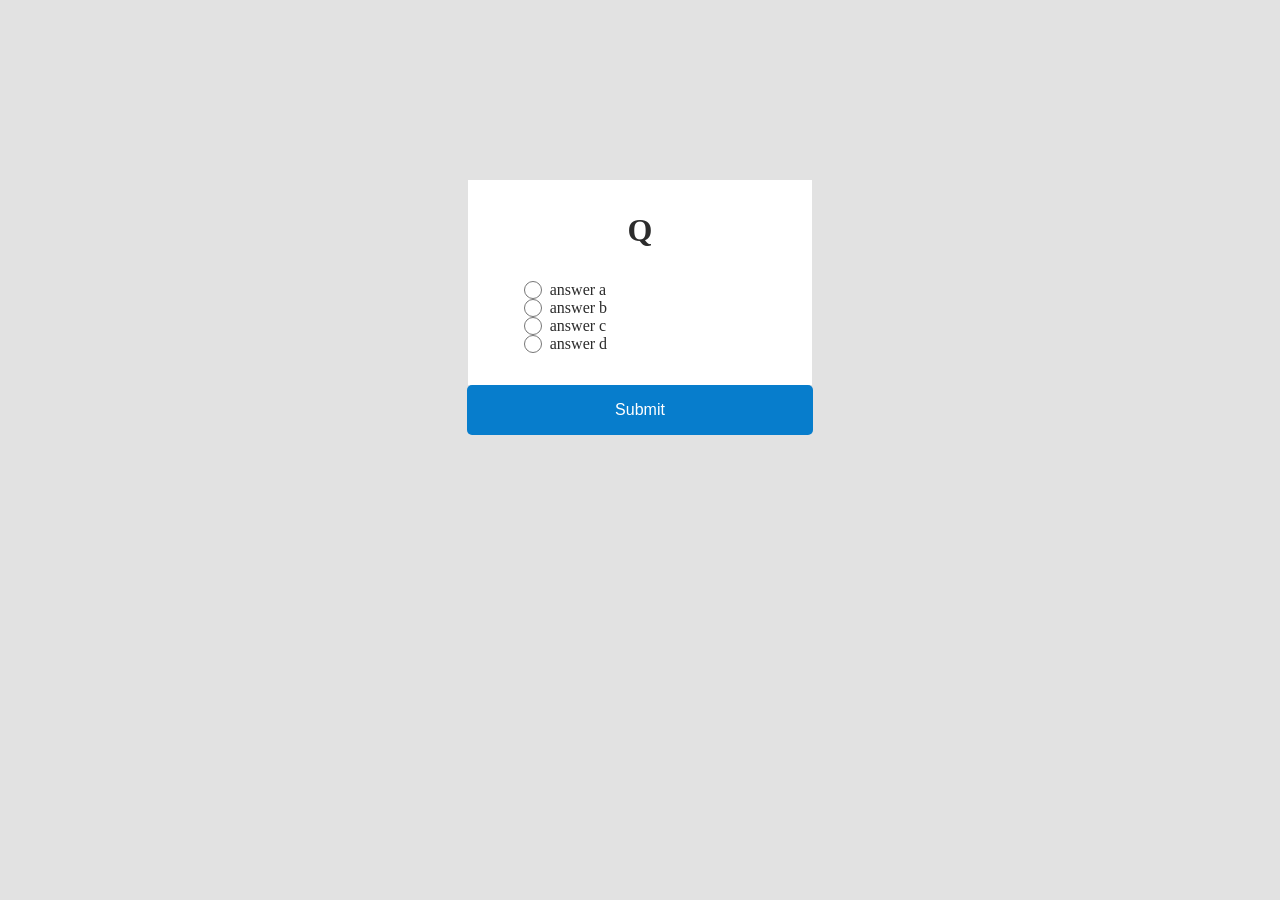
==== quiz-app/index.html @ 74ffad87 "UI of the question card" ====
<!DOCTYPE html>
<html lang="en">
<head>
    <meta charset="UTF-8">
    <meta name="viewport" content="width=device-width, initial-scale=1.0">
    <title>Quiz App</title>
    <link rel="stylesheet" href="style.css">
    <script src="script.js"></script>
</head>
<body>
    <div class="container">
        <div class="quiz_box">
            <div class="heading">
                <h1 id="question">Q</h1>
            </div>
            <div class="answers">
                <input type="radio" name="a_a" tag="a_a">
                <label id="a_a">answer a</label>
                <input type="radio" name="a_b" tag="a_b">
                <label id="a_b">answer b</label>
                <input type="radio" name="a_c" tag="a_c">
                <label id="a_c">answer c</label>
                <input type="radio" name="a_d" tag="a_d">
                <label id="a_d">answer d</label>
            </div>
        </div>
        <div>
            <button class="submit_button" type="submit">Submit</button>
        </div>
    </div>
</body>
</html>
---- quiz-app/style.css ----
* {
  box-sizing: border-box;
  padding: 0;
  margin: 0;
}
body {
  background-color: rgb(226, 226, 226);
}

.container {
  display: flex;
  flex-direction: column;
  align-items: center;
  justify-content: space-around;
}

.quiz_box {
  padding: 2rem 10rem;
  background-color: white;
  color: rgb(44, 44, 44);
  margin-top: 20vh;
  display: flex;
  flex-direction: column;
  flex-wrap: wrap;
  flex-shrink: inherit;
}
.heading {
  margin-bottom: 2rem;
}
.answers {
  display: grid;
  grid-template-columns: 0.5fr 1.5fr;
  margin-left: -7rem;
}

.submit_button {
  padding: 1rem 9.25rem;
  border-radius: 5px;
  font-size: 1rem;
  border-style: none;
  background-color: rgb(7, 125, 204);
  color: white;
}
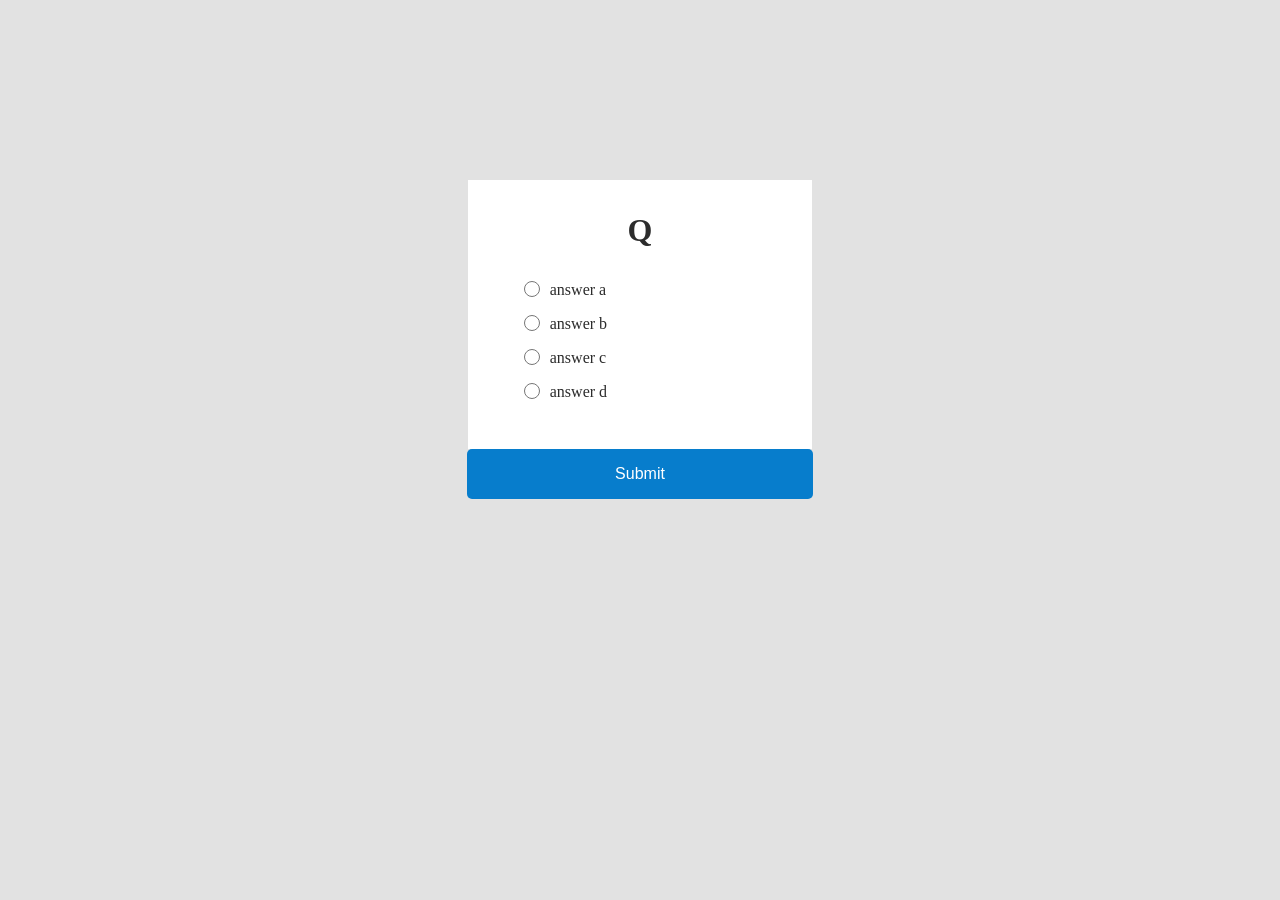
==== commit 68be0c62: "changing the style of the radio input buttons" ====
--- a/quiz-app/index.html
+++ b/quiz-app/index.html
@@ -15,13 +15,13 @@
             </div>
             <div class="answers">
                 <input type="radio" name="a_a" tag="a_a">
-                <label id="a_a">answer a</label>
+                <label class= "answer" id="a_a">answer a</label>
                 <input type="radio" name="a_b" tag="a_b">
-                <label id="a_b">answer b</label>
+                <label class= "answer" id="a_b">answer b</label>
                 <input type="radio" name="a_c" tag="a_c">
-                <label id="a_c">answer c</label>
+                <label class= "answer" id="a_c">answer c</label>
                 <input type="radio" name="a_d" tag="a_d">
-                <label id="a_d">answer d</label>
+                <label class= "answer" id="a_d">answer d</label>
             </div>
         </div>
         <div>
--- a/quiz-app/style.css
+++ b/quiz-app/style.css
@@ -33,6 +33,22 @@
   margin-left: -7rem;
 }
 
+.answers input {
+  height: 1rem;
+  width: 2rem;
+}
+
+.answers input:hover {
+  cursor: pointer;
+  background-color: rgb(7, 125, 204);
+  height: 1.2rem;
+  width: 2rem;
+}
+
+.answer {
+  margin-bottom: 1rem;
+}
+
 .submit_button {
   padding: 1rem 9.25rem;
   border-radius: 5px;
@@ -41,3 +57,8 @@
   background-color: rgb(7, 125, 204);
   color: white;
 }
+
+.submit_button:hover {
+  background-color: rgb(5, 94, 153);
+  cursor: pointer;
+}
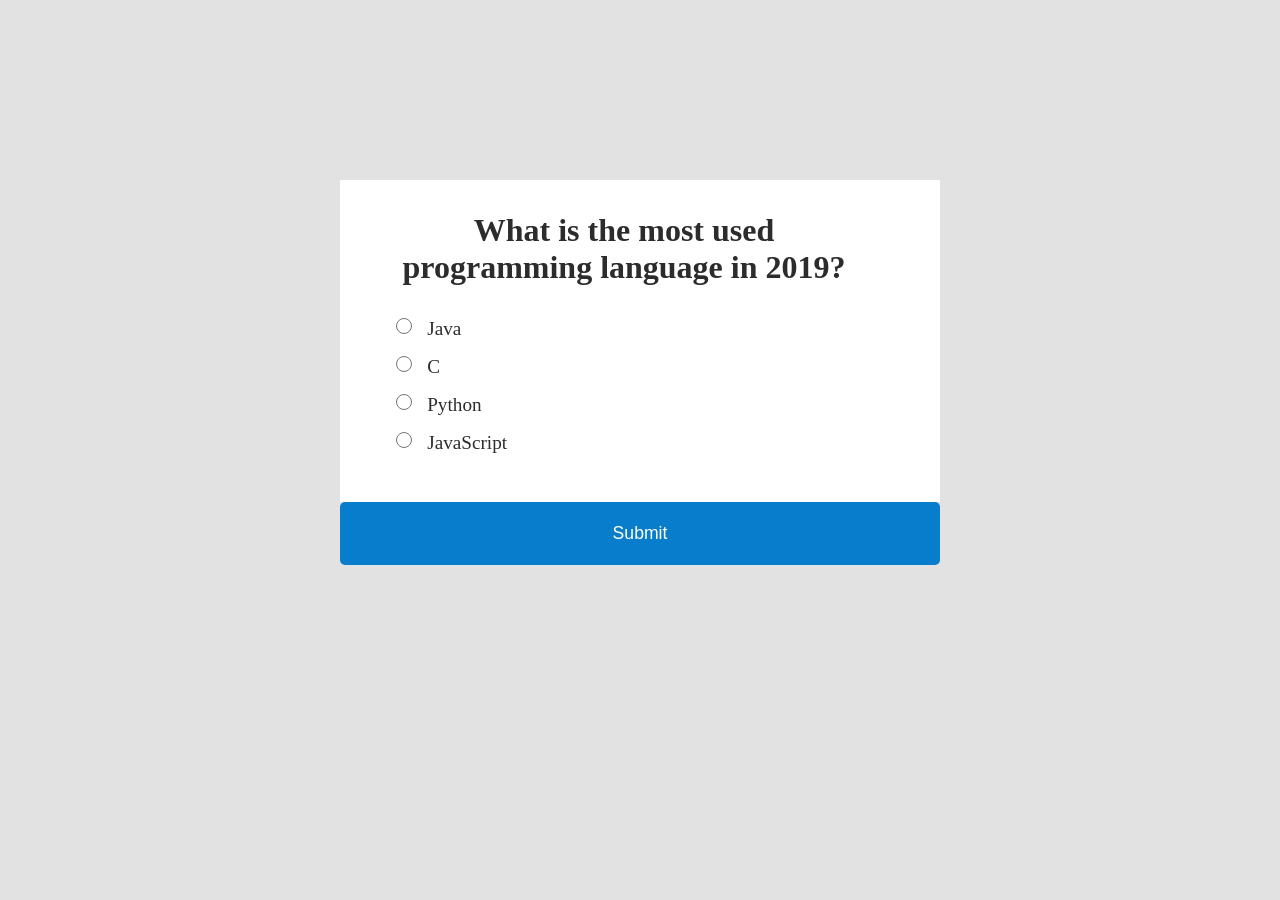
==== commit bc50005f: "the full project" ====
--- a/quiz-app/index.html
+++ b/quiz-app/index.html
@@ -5,7 +5,7 @@
     <meta name="viewport" content="width=device-width, initial-scale=1.0">
     <title>Quiz App</title>
     <link rel="stylesheet" href="style.css">
-    <script src="script.js"></script>
+    <script src="script.js" defer></script>
 </head>
 <body>
     <div class="container">
@@ -14,19 +14,18 @@
                 <h1 id="question">Q</h1>
             </div>
             <div class="answers">
-                <input type="radio" name="a_a" tag="a_a">
+                <input class="radio_btn" type="radio" name="a" >
                 <label class= "answer" id="a_a">answer a</label>
-                <input type="radio" name="a_b" tag="a_b">
+                <input class="radio_btn" type="radio" name="a" >
                 <label class= "answer" id="a_b">answer b</label>
-                <input type="radio" name="a_c" tag="a_c">
+                <input class="radio_btn" type="radio" name="a" >
                 <label class= "answer" id="a_c">answer c</label>
-                <input type="radio" name="a_d" tag="a_d">
+                <input class="radio_btn" type="radio" name="a" >
                 <label class= "answer" id="a_d">answer d</label>
             </div>
         </div>
-        <div>
-            <button class="submit_button" type="submit">Submit</button>
-        </div>
+        <button id="submit_button" type="submit">Submit</button>
+        
     </div>
 </body>
 </html>
--- a/quiz-app/style.css
+++ b/quiz-app/style.css
@@ -22,14 +22,18 @@
   display: flex;
   flex-direction: column;
   flex-wrap: wrap;
-  flex-shrink: inherit;
+  width: 600px;
+  max-width: 100%;
 }
 .heading {
   margin-bottom: 2rem;
+  margin-left: -7rem;
+  margin-right: -5rem;
+  text-align: center;
 }
 .answers {
   display: grid;
-  grid-template-columns: 0.5fr 1.5fr;
+  grid-template-columns: 0.2fr 1.8fr;
   margin-left: -7rem;
 }
 
@@ -47,18 +51,23 @@
 
 .answer {
   margin-bottom: 1rem;
+  font-size: 1.2em;
 }
 
-.submit_button {
-  padding: 1rem 9.25rem;
+#submit_button {
   border-radius: 5px;
   font-size: 1rem;
-  border-style: none;
+  border: none;
   background-color: rgb(7, 125, 204);
   color: white;
+  display: block;
+  font-size: 1.1rem;
+  padding: 1.3rem;
+  width: 600px;
+  max-width: 100%;
 }
 
-.submit_button:hover {
+#submit_button:hover {
   background-color: rgb(5, 94, 153);
   cursor: pointer;
 }
